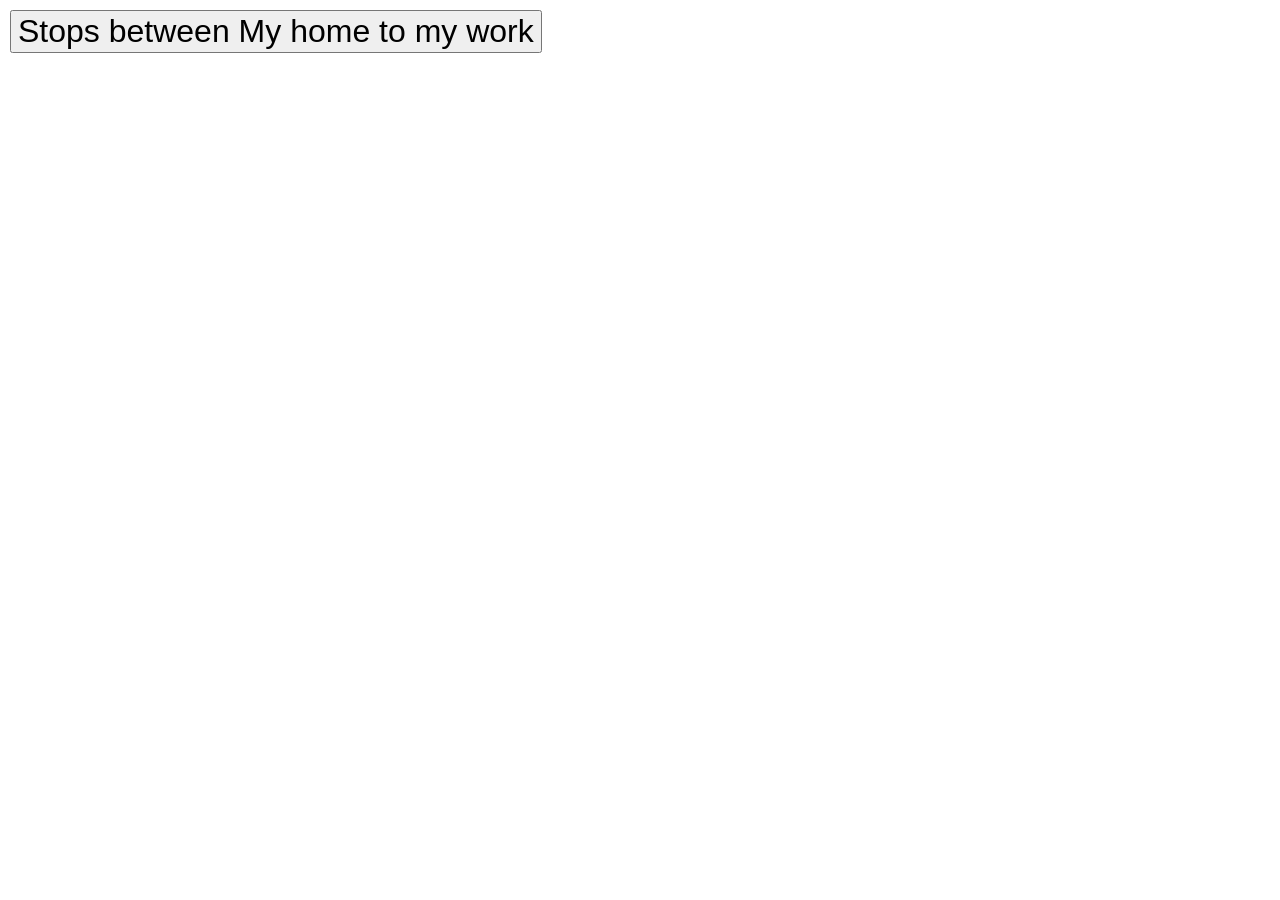
==== map/index.html @ 7590f69c "added map" ====
<!DOCTYPE html>
<html lang="en">
  <head>
    <meta charset="UTF-8" />
    <meta http-equiv="X-UA-Compatible" content="IE=edge" />
    <meta name="viewport" content="width=device-width, initial-scale=1.0" />
    <title>Map</title>
    <script src="https://api.mapbox.com/mapbox-gl-js/v1.11.0/mapbox-gl.js"></script>
    <link
      href="https://api.mapbox.com/mapbox-gl-js/v1.11.0/mapbox-gl.css"
      rel="stylesheet"
    />
    <link rel="stylesheet" href="./styles.css" />
  </head>
  <body>
    <div id="map"></div>
    <div class="map-overlay top">
      <button style="font-size: 2em" onclick="move()">
        Stops between My home to my work
      </button>
    </div>
    <script src="./mapanimation.js"></script>
  </body>
</html>
---- map/styles.css ----
body {
  margin: 0;
  padding: 0;
}
#map {
  position: absolute;
  top: 0;
  bottom: 0;
  width: 100%;
}

.map-overlay {
  position: absolute;
  left: 0;
  padding: 10px;
}
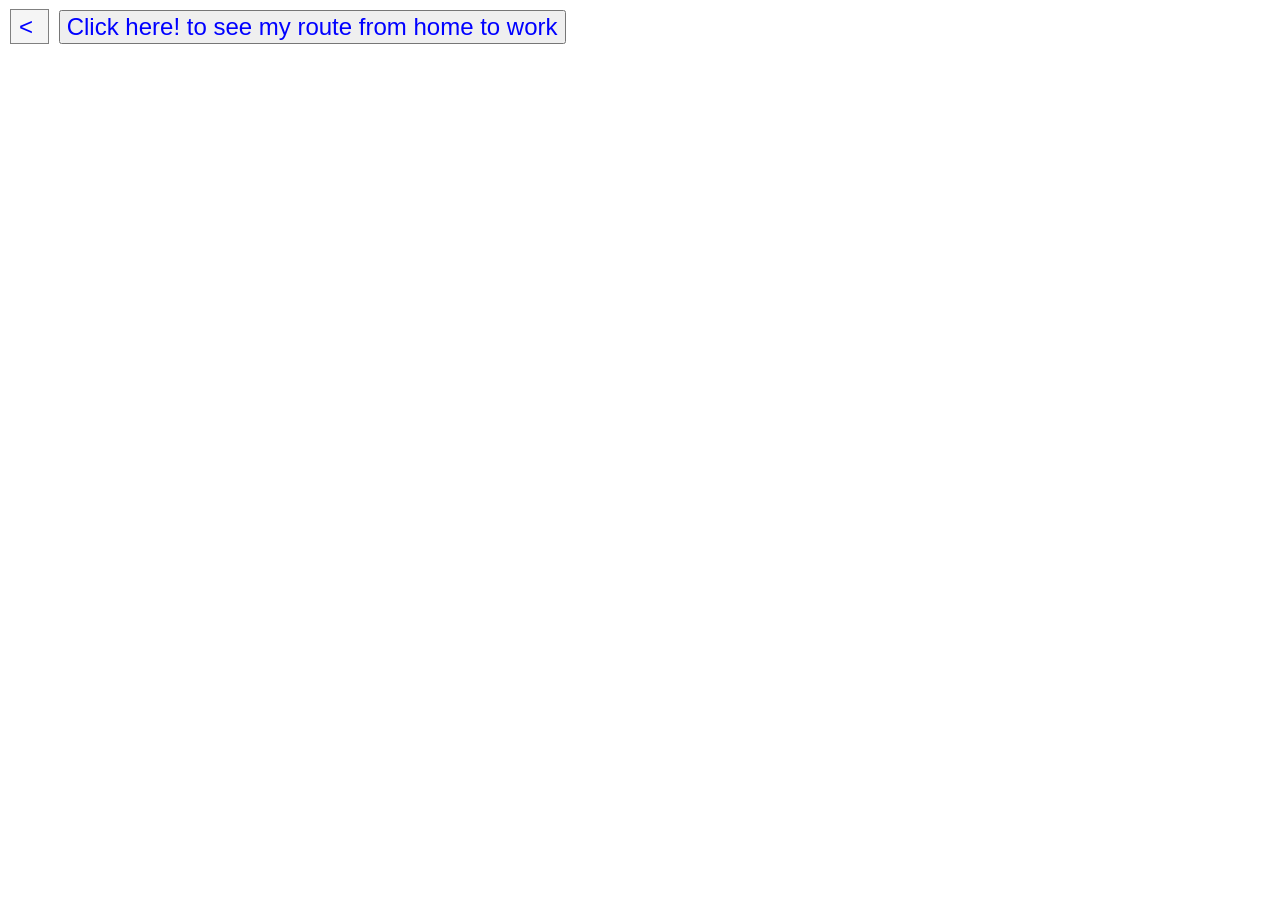
==== commit 08f42859: "added buttons and links" ====
--- a/map/index.html
+++ b/map/index.html
@@ -14,9 +14,11 @@
   </head>
   <body>
     <div id="map"></div>
+
     <div class="map-overlay top">
-      <button style="font-size: 2em" onclick="move()">
-        Stops between My home to my work
+      <a id="backButton" href="/"> < </a>
+      <button style="color: blue; font-size: 1.5em" onclick="move()">
+        Click here! to see my route from home to work
       </button>
     </div>
     <script src="./mapanimation.js"></script>
--- a/map/styles.css
+++ b/map/styles.css
@@ -14,3 +14,18 @@
   left: 0;
   padding: 10px;
 }
+
+#backButton {
+  color: blue;
+  font-size: 1.5em;
+  border: 1px solid gray;
+  background-color: whitesmoke;
+  text-decoration: unset;
+  padding: 3px 8px;
+  font-family: Arial, Helvetica, sans-serif;
+  margin-right: 10px;
+}
+
+#backButton:hover {
+  background-color: rgb(227, 227, 227);
+}
